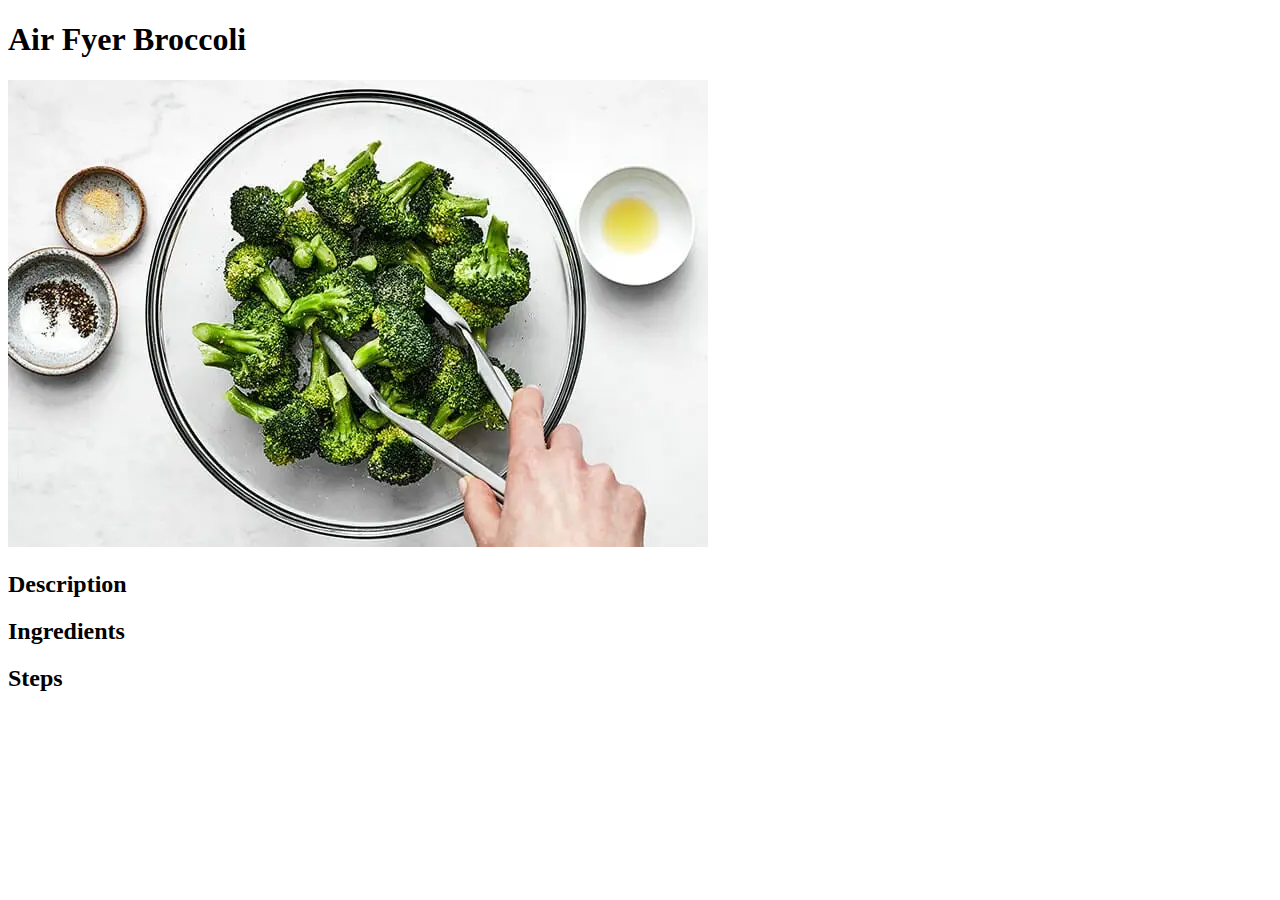
==== recipes/broccoli.html @ e6cfd993 "Created broccoli recipe" ====
<!DOCTYPE html>
<html lang="en">
    <head>
        <meta charset="UTF-8">
        <title>
            Air Fryer Broccoli
        </title>
    </head>

    <body>
        <h1>Air Fyer Broccoli</h1>

        <img src="../images/broccoli.webp" alt="broccoli">

        <h2>Description</h2>

        <h2>Ingredients</h2>

        <h2>Steps</h2>

    </body>
</html>
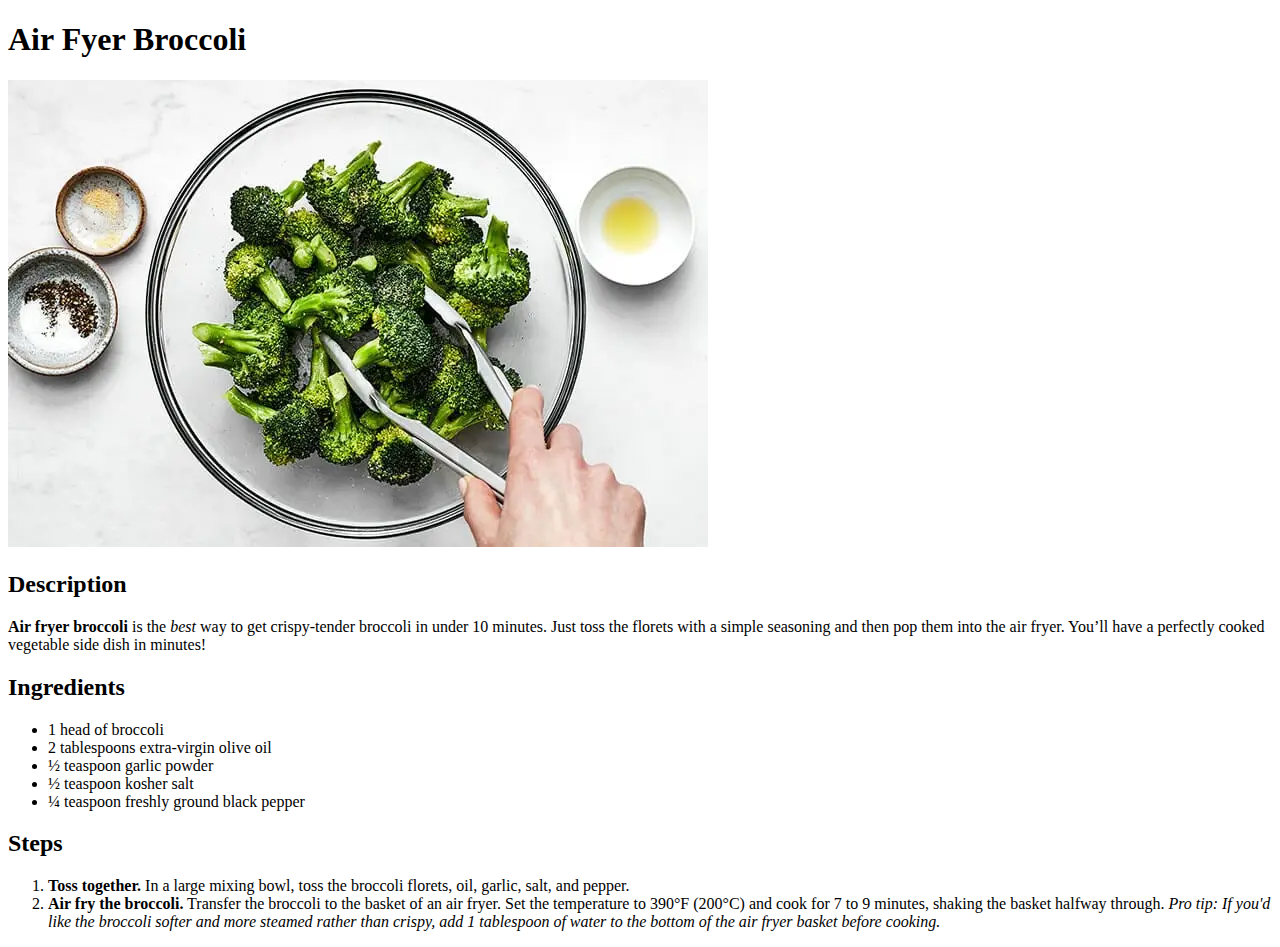
==== commit 793c43c4: "Wrote broccoli recipe" ====
--- a/recipes/broccoli.html
+++ b/recipes/broccoli.html
@@ -13,10 +13,22 @@
         <img src="../images/broccoli.webp" alt="broccoli">
 
         <h2>Description</h2>
+        <p><strong>Air fryer broccoli</strong> is the <em>best</em> way to get crispy-tender broccoli in under 10 minutes. Just toss the florets with a simple seasoning and then pop them into the air fryer. You’ll have a perfectly cooked vegetable side dish in minutes!</p>
 
         <h2>Ingredients</h2>
+        <ul>
+            <li>1 head of broccoli</li>
+            <li>2 tablespoons extra-virgin olive oil</li>
+            <li>½ teaspoon garlic powder</li>
+            <li>½ teaspoon kosher salt</li>
+            <li>¼ teaspoon freshly ground black pepper</li>
+        </ul>
 
         <h2>Steps</h2>
+        <ol>
+            <li><strong>Toss together.</strong> In a large mixing bowl, toss the broccoli florets, oil, garlic, salt, and pepper.</li>
+            <li><strong>Air fry the broccoli.</strong> Transfer the broccoli to the basket of an air fryer. Set the temperature to 390°F (200°C) and cook for 7 to 9 minutes, shaking the basket halfway through. <em>Pro tip: If you'd like the broccoli softer and more steamed rather than crispy, add 1 tablespoon of water to the bottom of the air fryer basket before cooking.</em></li>
+        </ol>
 
     </body>
 </html>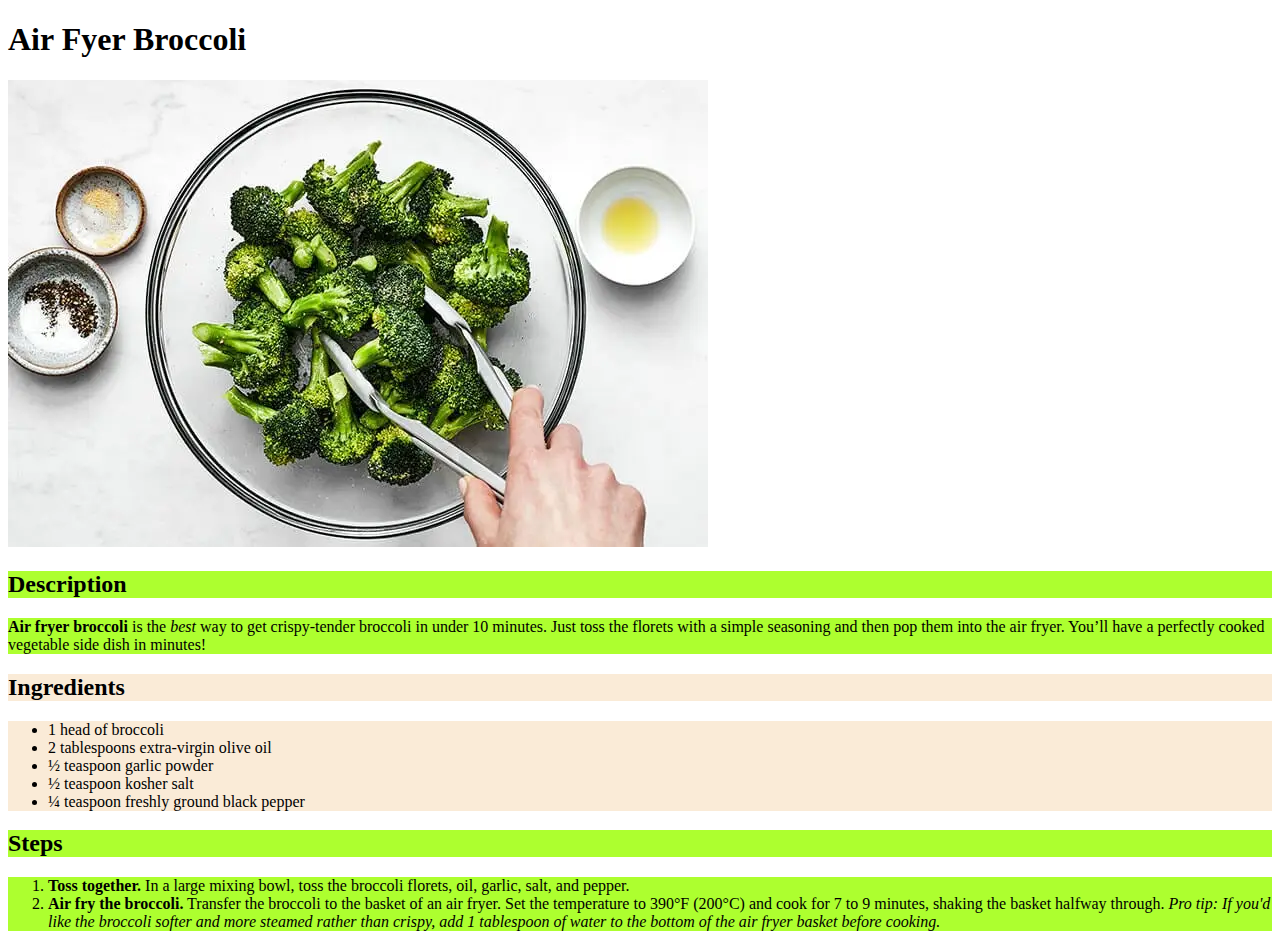
==== commit 8080628e: "Style broccoli" ====
--- a/recipes/broccoli.html
+++ b/recipes/broccoli.html
@@ -2,6 +2,7 @@
 <html lang="en">
     <head>
         <meta charset="UTF-8">
+        <link rel="stylesheet" href="broccoli_style.css">
         <title>
             Air Fryer Broccoli
         </title>
@@ -12,11 +13,11 @@
 
         <img src="../images/broccoli.webp" alt="broccoli">
 
-        <h2>Description</h2>
-        <p><strong>Air fryer broccoli</strong> is the <em>best</em> way to get crispy-tender broccoli in under 10 minutes. Just toss the florets with a simple seasoning and then pop them into the air fryer. You’ll have a perfectly cooked vegetable side dish in minutes!</p>
+        <h2 class="description">Description</h2>
+        <p class="description"><strong>Air fryer broccoli</strong> is the <em>best</em> way to get crispy-tender broccoli in under 10 minutes. Just toss the florets with a simple seasoning and then pop them into the air fryer. You’ll have a perfectly cooked vegetable side dish in minutes!</p>
 
-        <h2>Ingredients</h2>
-        <ul>
+        <h2 class="ingredients">Ingredients</h2>
+        <ul class="ingredients">
             <li>1 head of broccoli</li>
             <li>2 tablespoons extra-virgin olive oil</li>
             <li>½ teaspoon garlic powder</li>
@@ -24,8 +25,8 @@
             <li>¼ teaspoon freshly ground black pepper</li>
         </ul>
 
-        <h2>Steps</h2>
-        <ol>
+        <h2 class="steps">Steps</h2>
+        <ol class="steps">
             <li><strong>Toss together.</strong> In a large mixing bowl, toss the broccoli florets, oil, garlic, salt, and pepper.</li>
             <li><strong>Air fry the broccoli.</strong> Transfer the broccoli to the basket of an air fryer. Set the temperature to 390°F (200°C) and cook for 7 to 9 minutes, shaking the basket halfway through. <em>Pro tip: If you'd like the broccoli softer and more steamed rather than crispy, add 1 tablespoon of water to the bottom of the air fryer basket before cooking.</em></li>
         </ol>
--- a/recipes/broccoli_style.css
+++ b/recipes/broccoli_style.css
@@ -0,0 +1,11 @@
+h1 {
+    font-family: 'Garamond', 'Georgia' , serif;
+}
+
+.description, .steps{
+background-color: greenyellow;
+}
+
+.ingredients {
+background-color: antiquewhite;
+}
